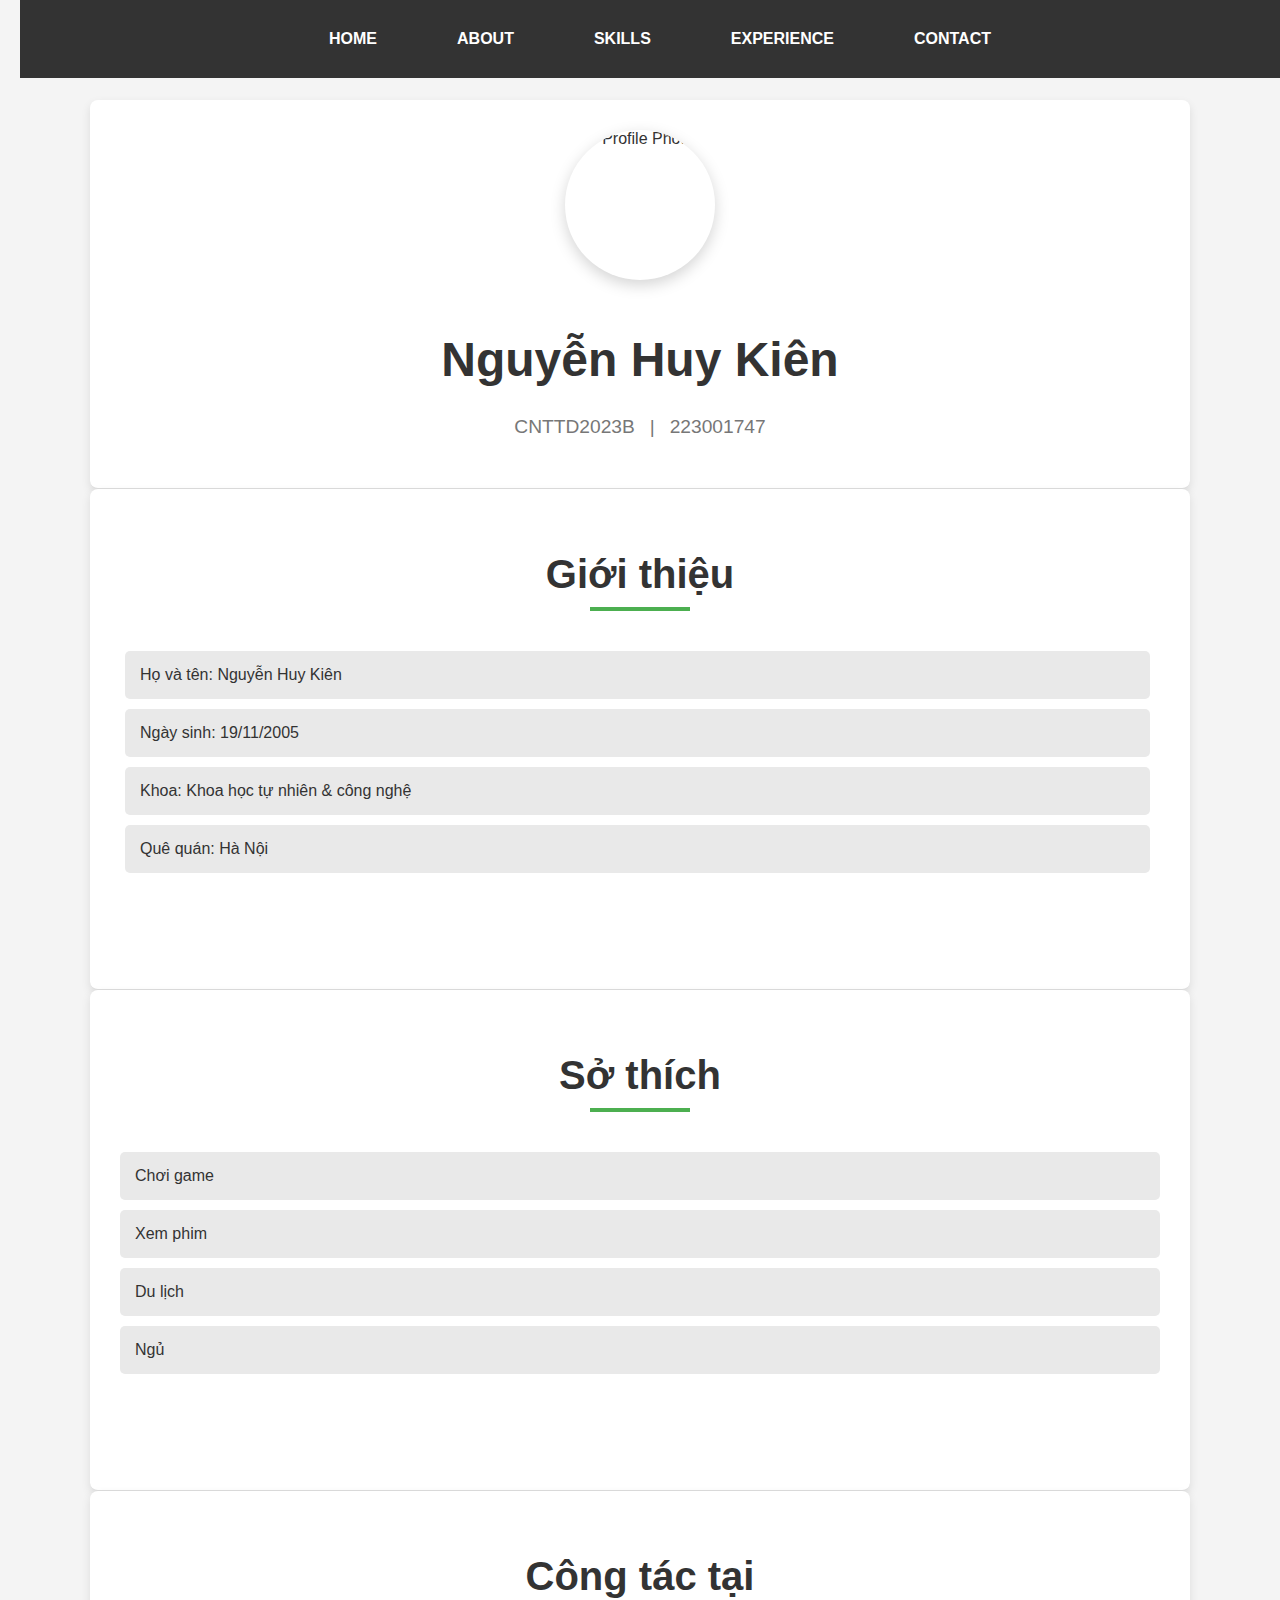
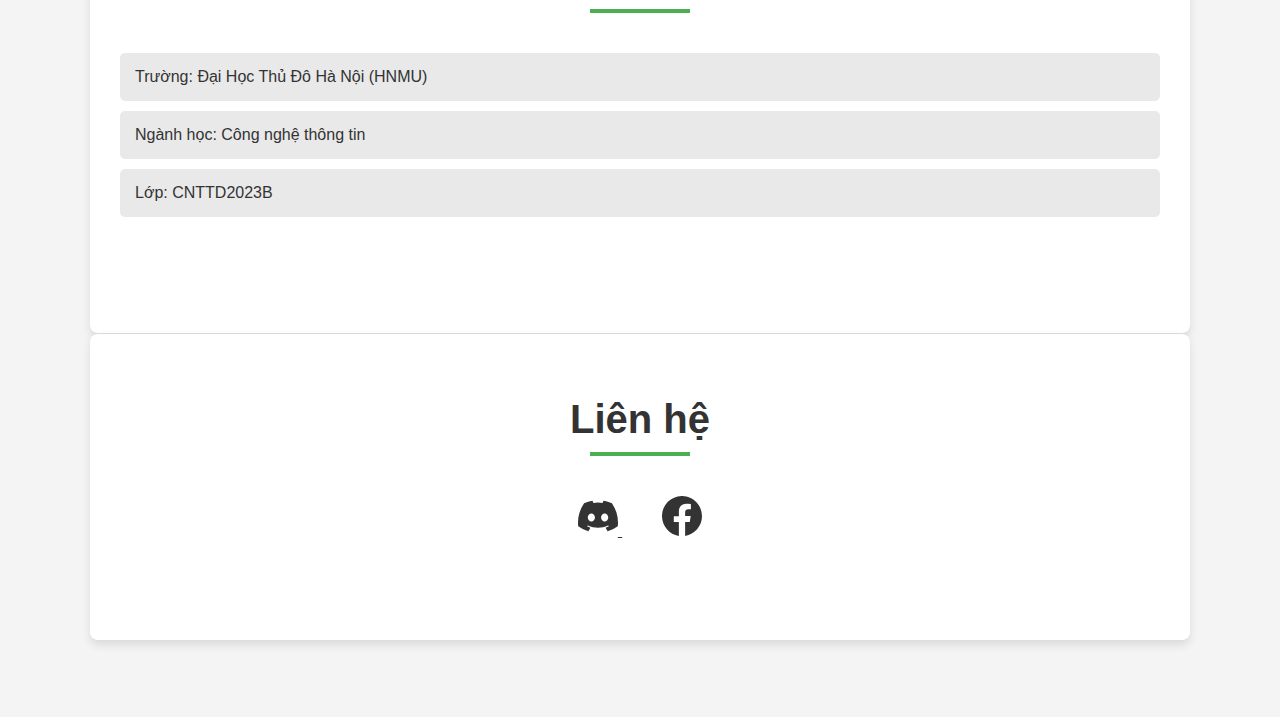
==== index.html @ 51f953d0 "buoi4" ====
<!DOCTYPE html>
<html lang="en">
<head>
    <meta charset="UTF-8">
    <meta name="viewport" content="width=device-width, initial-scale=1.0">
    <title>My Profile</title>
    <link rel="stylesheet" href="2.css">
    <style>
        html{
            scroll-behavior: smooth;
        }
    </style>
</head>
<body> 

<header>
    <nav>
        <a href="#home">Home</a>
        <a href="#about">About</a>
        <a href="#skills">Skills</a>
        <a href="#experience">Experience</a>
        <a href="#contact">Contact</a>
    </nav>
</header>

<div class="container">
    <section id="home" class="section home">
        <img src="z4300949551904_754788de9714cb21823e692bbb7cbfa5.jpg" alt="Profile Photo">
        <h1>Nguyễn Huy Kiên</h1>
        <p>CNTTD2023B &ensp;|&ensp; 223001747 </p>
    </section>

    <section id="about" class="section about">
        <h2>Giới thiệu</h2>
        <ul>
            <li>Họ và tên: Nguyễn Huy Kiên</li>
            <li>Ngày sinh: 19/11/2005</li>
            <li>Khoa: Khoa học tự nhiên & công nghệ</li>
            <li>Quê quán: Hà Nội</li>
        </ul>
    </section>

    <section id="skills" class="section skills">
        <h2>Sở thích</h2>
        <ul>
            <li>Chơi game</li>
            <li>Xem phim</li>
            <li>Du lịch</li>
            <li>Ngủ</li>
        </ul>
    </section>

    <section id="experience" class="section experience">
        <h2>Công tác tại</h2>
        <ul>
            <li>
                Trường: Đại Học Thủ Đô Hà Nội (HNMU)
            </li>
            <li>
                Ngành học: Công nghệ thông tin
            </li>
            <li>
                Lớp: CNTTD2023B
            </li>
        </ul>
    </section>

    <section id="contact" class="section contact">
        <h2>Liên hệ</h2>
        <div class="icon">
            <a href="https://discord.gg/kudemgamer"><svg xmlns="http://www.w3.org/2000/svg" width="40" height="40" fill="currentColor" class="bi bi-discord" viewBox="0 0 16 16">
                <path d="M13.545 2.907a13.2 13.2 0 0 0-3.257-1.011.05.05 0 0 0-.052.025c-.141.25-.297.577-.406.833a12.2 12.2 0 0 0-3.658 0 8 8 0 0 0-.412-.833.05.05 0 0 0-.052-.025c-1.125.194-2.22.534-3.257 1.011a.04.04 0 0 0-.021.018C.356 6.024-.213 9.047.066 12.032q.003.022.021.037a13.3 13.3 0 0 0 3.995 2.02.05.05 0 0 0 .056-.019q.463-.63.818-1.329a.05.05 0 0 0-.01-.059l-.018-.011a9 9 0 0 1-1.248-.595.05.05 0 0 1-.02-.066l.015-.019q.127-.095.248-.195a.05.05 0 0 1 .051-.007c2.619 1.196 5.454 1.196 8.041 0a.05.05 0 0 1 .053.007q.121.1.248.195a.05.05 0 0 1-.004.085 8 8 0 0 1-1.249.594.05.05 0 0 0-.03.03.05.05 0 0 0 .003.041c.24.465.515.909.817 1.329a.05.05 0 0 0 .056.019 13.2 13.2 0 0 0 4.001-2.02.05.05 0 0 0 .021-.037c.334-3.451-.559-6.449-2.366-9.106a.03.03 0 0 0-.02-.019m-8.198 7.307c-.789 0-1.438-.724-1.438-1.612s.637-1.613 1.438-1.613c.807 0 1.45.73 1.438 1.613 0 .888-.637 1.612-1.438 1.612m5.316 0c-.788 0-1.438-.724-1.438-1.612s.637-1.613 1.438-1.613c.807 0 1.451.73 1.438 1.613 0 .888-.631 1.612-1.438 1.612"/>
              </svg>
          <a href="https://www.facebook.com/huykien2k5/"><svg xmlns="http://www.w3.org/2000/svg" width="40" height="40" fill="currentColor" class="bi bi-facebook" viewBox="0 0 16 16">
            <path d="M16 8.049c0-4.446-3.582-8.05-8-8.05C3.58 0-.002 3.603-.002 8.05c0 4.017 2.926 7.347 6.75 7.951v-5.625h-2.03V8.05H6.75V6.275c0-2.017 1.195-3.131 3.022-3.131.876 0 1.791.157 1.791.157v1.98h-1.009c-.993 0-1.303.621-1.303 1.258v1.51h2.218l-.354 2.326H9.25V16c3.824-.604 6.75-3.934 6.75-7.951"/>
          </svg>
        </div>
    </section>
</div>

</body>
</html>
---- 2.css ----
body {
    margin: 20px;
    font-family: 'Segoe UI', Tahoma, Geneva, Verdana, sans-serif;
    background-color: #f4f4f4;
    color: #333;
    scroll-behavior: smooth;
}

header {
    background-color: #333;
    color: white;
    padding: 15px 0;
    position: fixed;
    width: 100%;
    top: 0;
    z-index: 1000;
}

header nav {
    display: flex;
    justify-content: center;
}

header nav a {
    color: white;
    text-decoration: none;
    padding: 15px 20px;
    font-weight: bold;
    text-transform: uppercase;
    transition: background-color 0.3s;
}

header nav a:hover {
    background-color: #555;
}

.container {
    max-width: 1100px;
    margin: 0 auto;
    padding: 80px 20px 20px;
}

.section {
    padding: 60px 0;
    border-bottom: 1px solid #ddd;
}

.section h2 {
    text-align: center;
    font-size: 2.5em;
    margin-bottom: 40px;
    position: relative;
}

.section h2:after {
    content: '';
    width: 100px;
    height: 4px;
    background-color: #4CAF50;
    display: block;
    margin: 10px auto 0;
}

.home, .about, .skills, .experience, .contact {
    background-color: white;
    border-radius: 8px;
    box-shadow: 0 4px 10px rgba(0, 0, 0, 0.1);
    padding: 30px;
}

.home {
    display: flex;
    align-items: center;
    text-align: center;
    flex-direction: column;
}

.home img {
    border-radius: 60%;
    width: 150px;
    height: 150px;
    object-fit: cover;
    margin-bottom: 20px;
    box-shadow: 0 5px 15px rgba(0, 0, 0, 0.171);
}

.home h1 {
    font-size: 3em;
    margin-bottom: 10px;
}

.home p {
    font-size: 1.2em;
    color: #777;
}

.skills ul, .experience ul {
    list-style-type: none;
    padding: 0;
}

.skills ul li, .experience ul li {
    background-color: #e9e9e9;
    margin: 10px 0;
    padding: 15px;
    border-radius: 5px;
    transition: background-color 0.s;
}

.skills ul li:hover, .about ul li:hover, .experience ul li:hover {
    background-color: #d3d3d3;
}

.contact {
    display: flex;
    flex-direction: column;
}

.contact form input, .contact form textarea {
    padding: 10px;
    margin: 10px 0;
    border-radius: 5px;
    border: 1px solid #ddd;
    font-size: 1em;
}
.about  ul li{
    background-color: #e9e9e9;
    margin: 10px ;
    padding: 15px;
    margin-left: -35px;
    border-radius: 5px;
    transition: background-color 0.3s;
    list-style-type: none;
}
.about {
    padding-bottom: 100px;
}
.skills{
    padding-bottom: 100px;
}
.experience{
    padding-bottom: 100px;
}
.contact{
    padding-bottom: 100px;
}
a{
    color: #333;
    margin-left: 20px;
    margin-right: 20px;
}
.icon{
    text-align: center;
}
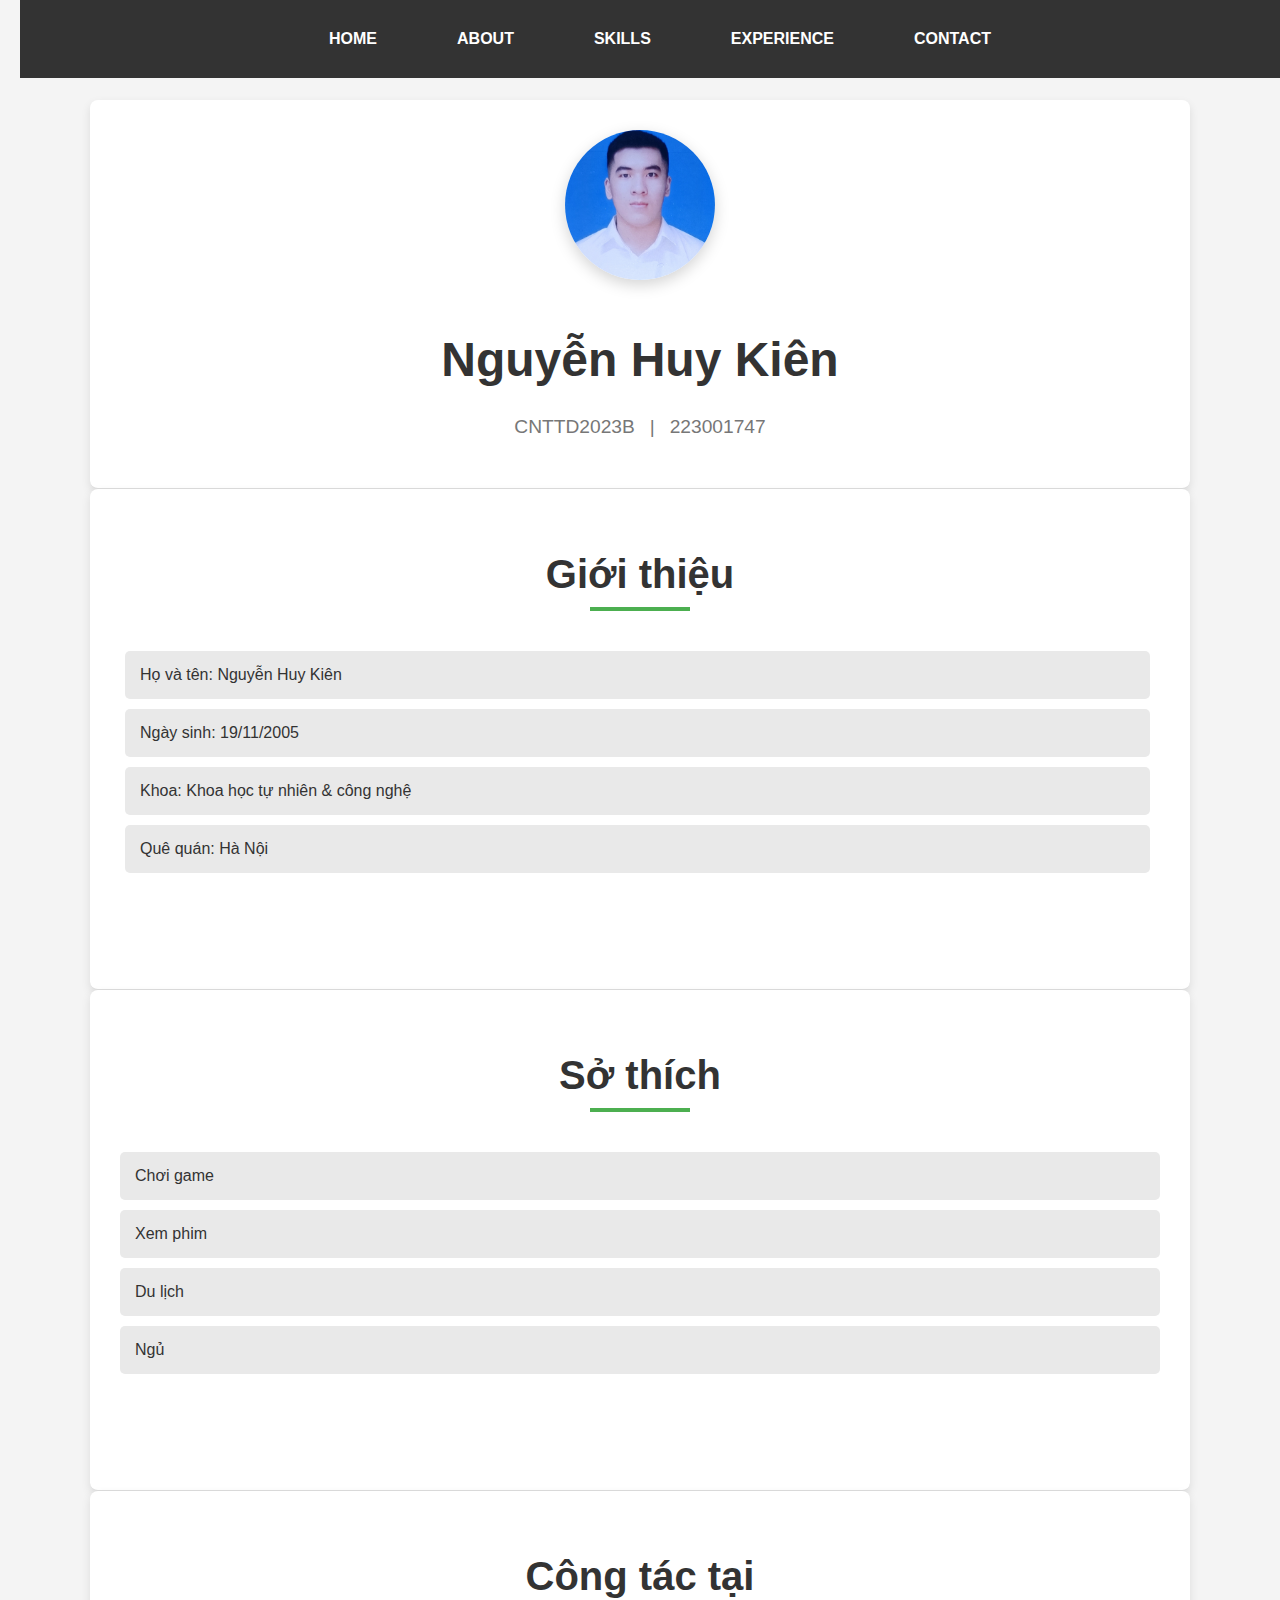
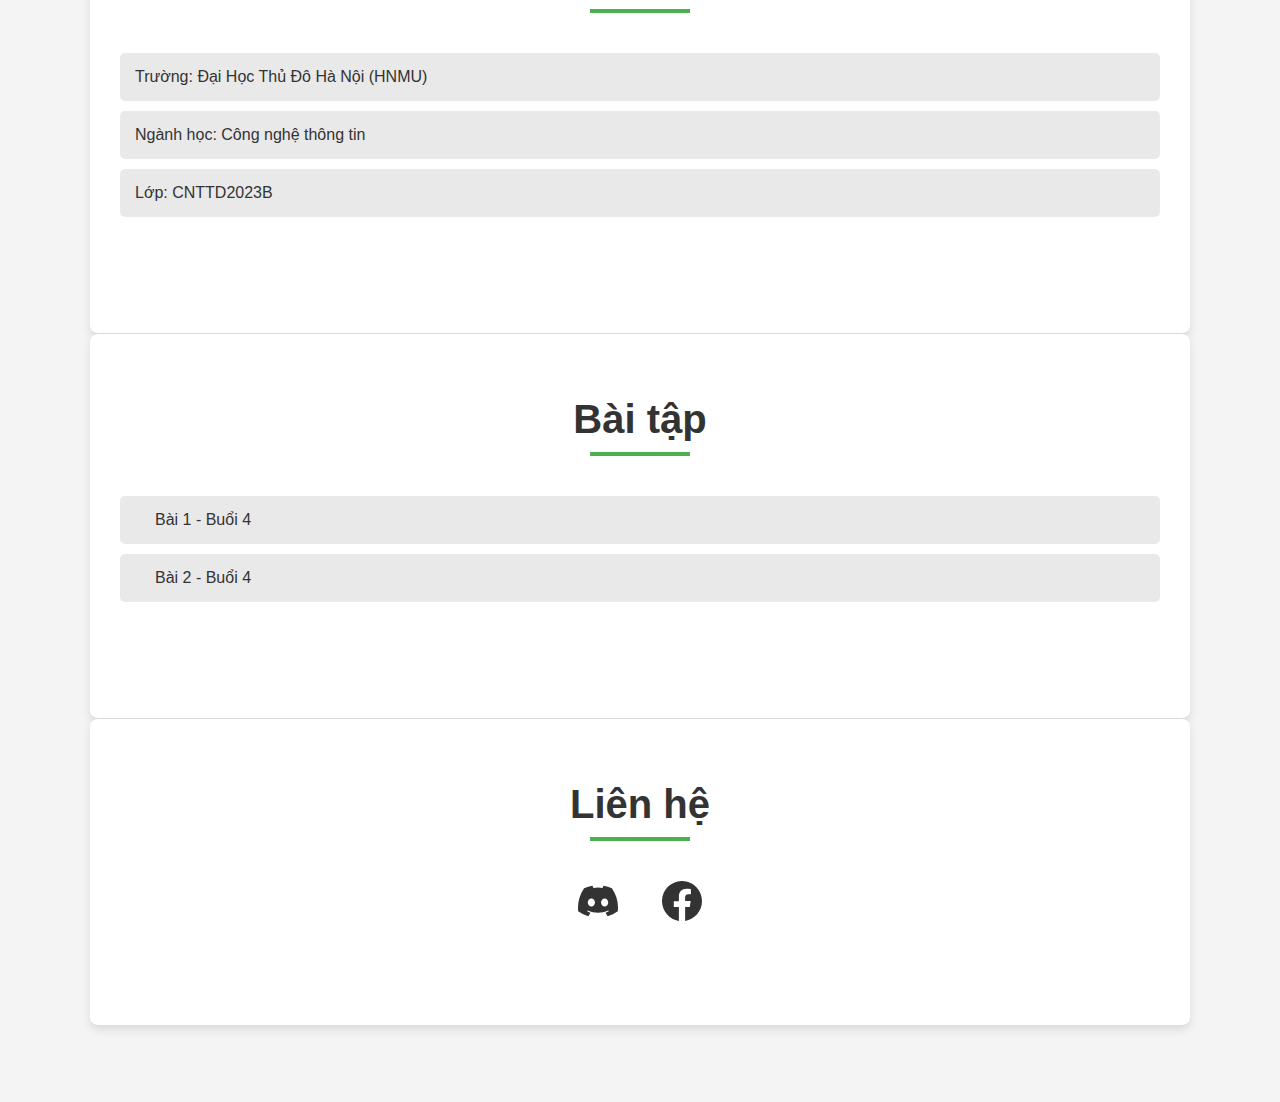
==== commit c9700113: "Update" ====
--- a/index.html
+++ b/index.html
@@ -65,6 +65,17 @@
         </ul>
     </section>
 
+    <section id="experience" class="section experience">
+        <h2>Bài tập</h2>
+        <ul>
+            <li>
+               <a href="https://studycodeer.github.io/Buoi4/bai1.html"> Bài 1 - Buổi 4</a>
+            </li>
+            <li>
+                <a href="https://studycodeer.github.io/Buoi4/index.html">Bài 2 - Buổi 4</a>
+            </li>
+        </ul>
+    </section>
     <section id="contact" class="section contact">
         <h2>Liên hệ</h2>
         <div class="icon">
@@ -78,5 +89,6 @@
     </section>
 </div>
 
+
 </body>
 </html>
--- a/2.css
+++ b/2.css
@@ -152,3 +152,6 @@
 .icon{
     text-align: center;
 }
+a{
+    text-decoration: none;
+}
